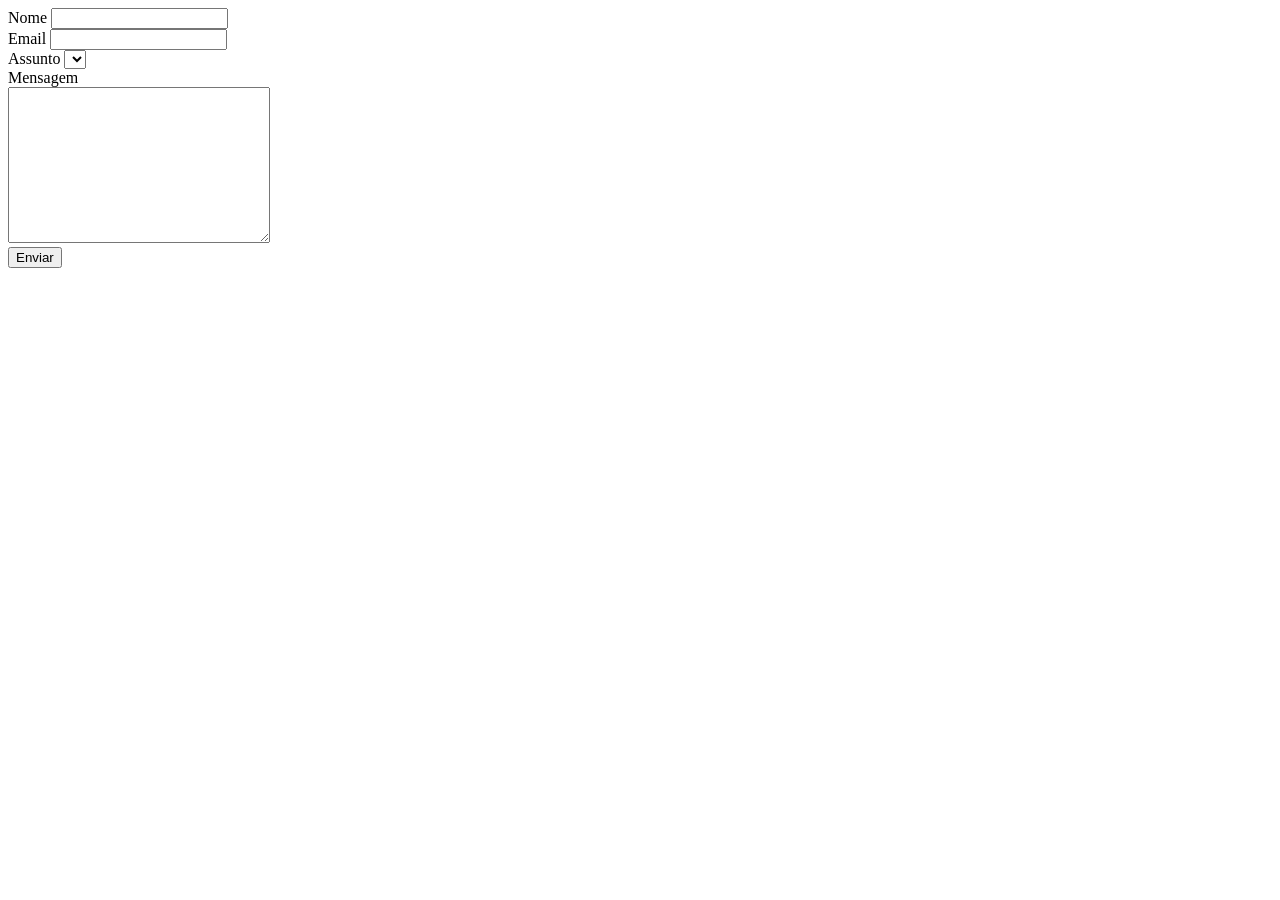
==== JavaScript/ex2.html @ 7ac1a3c8 "criando javaScript" ====
<!DOCTYPE html>
<html lang="en">
<head>
    <meta charset="UTF-8">
    <meta name="viewport" content="width=device-width, initial-scale=1.0">
    <title>Document</title>
</head>
<body>
    <form name="contato" id="contato">
        <label for="nome">Nome</label>
        <input type="text" name="nome" id="nome"><br>

        <label for="email">Email</label>
        <input type="email" name="email" id="email"><br>

        <label for="assunto">Assunto</label> 
        <select name="assunto" id="assunto">
            <option value="Dúvida"></option>
            <option value="Sugestão"></option>
            <option value="Reclamacão"></option>
            <option value="Outro"></option>

        </select>
        <br>
        <label for="mensagem">Mensagem</label><br>
        <textarea name="mensagem" id="mensagem" cols="30" rows="10"></textarea> <br>
        <button type="submit">Enviar</button>

</form>
</body>
</html>
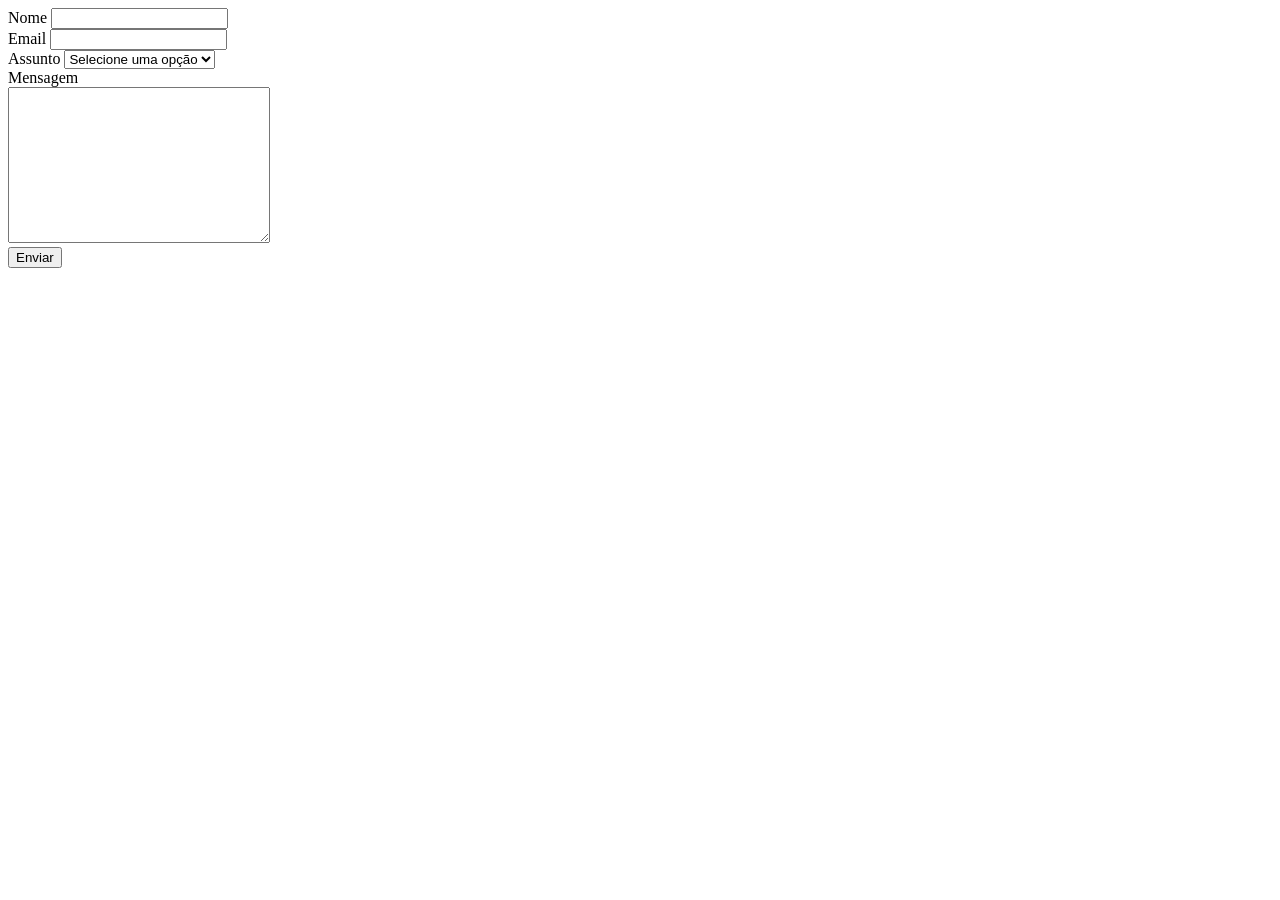
==== commit 7bef3cd0: "alterações no códifo js" ====
--- a/JavaScript/ex2.html
+++ b/JavaScript/ex2.html
@@ -4,9 +4,15 @@
     <meta charset="UTF-8">
     <meta name="viewport" content="width=device-width, initial-scale=1.0">
     <title>Document</title>
+    <script src="ex2.js"></script>
+    <style>
+        #oculta{
+            display: none;
+        }
+    </style>
 </head>
 <body>
-    <form name="contato" id="contato">
+    <form name="contato" id="contato" onsubmit="return validar()">
         <label for="nome">Nome</label>
         <input type="text" name="nome" id="nome"><br>
 
@@ -14,14 +20,19 @@
         <input type="email" name="email" id="email"><br>
 
         <label for="assunto">Assunto</label> 
-        <select name="assunto" id="assunto">
-            <option value="Dúvida"></option>
-            <option value="Sugestão"></option>
-            <option value="Reclamacão"></option>
-            <option value="Outro"></option>
+        <select name="assunto" id="assunto" onchange="verificarOpcao()">
+            <option value="" selected>Selecione uma opção</option>
+            <option value="duvida">Dúvida</option>
+            <option value="sugestao">Sugestão</option>
+            <option value="reclamacao">Reclamação</option>
+            <option value="outro">Outro</option>
 
         </select>
-        <br>
+        <br> 
+        <div id="oculta">
+            <label for="qual">Qual?</label>
+            <input type="text" name="qual" id="qual">
+        </div>
         <label for="mensagem">Mensagem</label><br>
         <textarea name="mensagem" id="mensagem" cols="30" rows="10"></textarea> <br>
         <button type="submit">Enviar</button>
